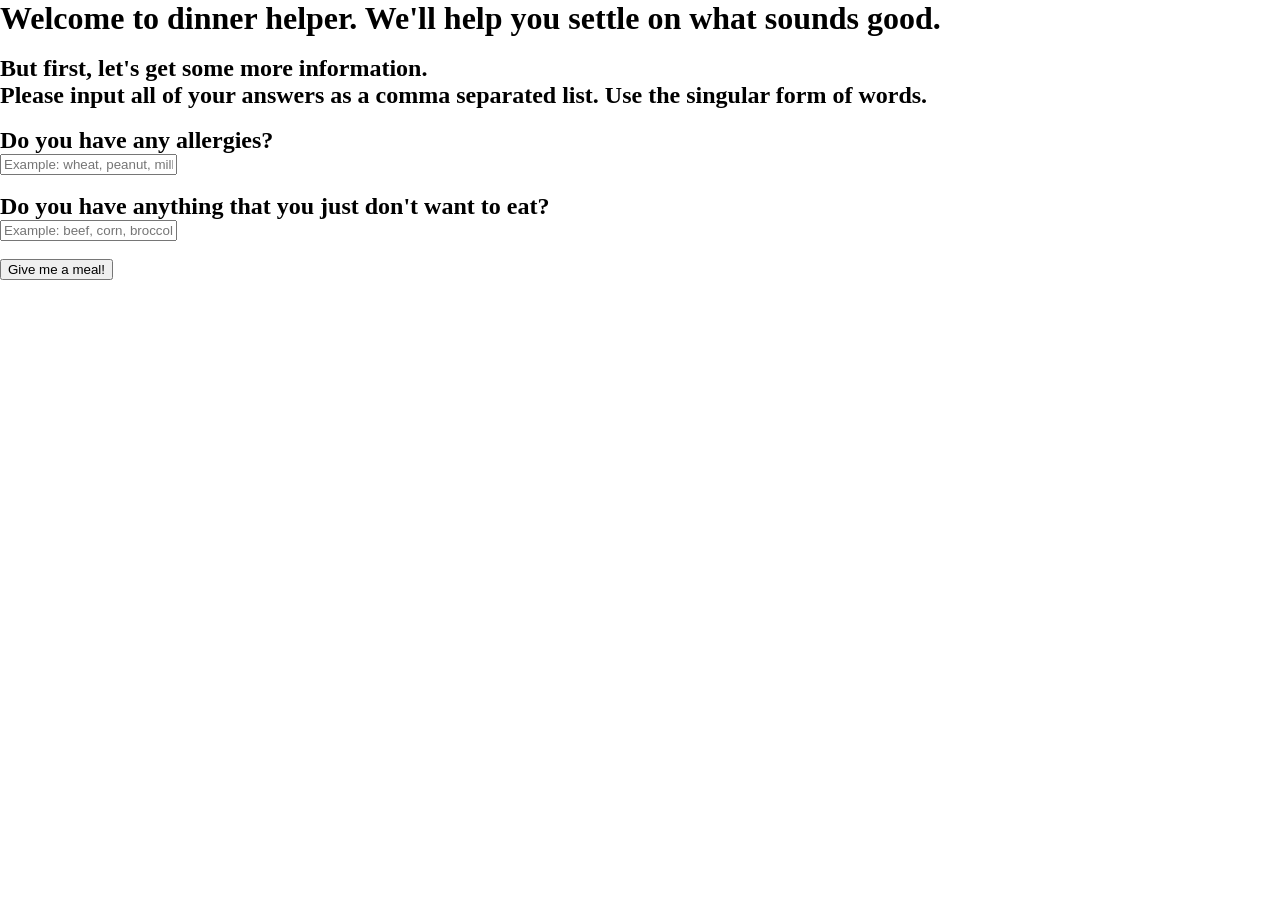
==== Dinner Helper/index.html @ ee3f4f7e "Upload" ====
<!DOCTYPE html>
<html lang="en">
<head>
    <meta charset="UTF-8">
    <meta name="viewport" content="width=device-width, initial-scale=1.0">
    <title>Dinner Helper</title>

    <link rel="stylesheet" href="reset.css">
    <link rel="stylesheet" href="styles.css">

    <script src="https://code.jquery.com/jquery-3.7.1.min.js" integrity="sha256-/JqT3SQfawRcv/BIHPThkBvs0OEvtFFmqPF/lYI/Cxo=" crossorigin="anonymous"></script>
</head>
<body>
    <h1>Welcome to dinner helper. We'll help you settle on what sounds good.</h1>
    <br>

    <h2>But first, let's get some more information.</h2>
    <h2>Please input all of your answers as a comma separated list. Use the singular form of words.</h2>
    <br>

    <h2>Do you have any allergies?</h2>
    <input type="text" placeholder="Example: wheat, peanut, milk">
    <br> <br>

    <h2>Do you have anything that you just don't want to eat?</h2>
    <input type="text" placeholder="Example: beef, corn, broccoli">
    <br> <br>

    <button>Give me a meal!</button>

    <script src="script.js"></script>
</body>
</html>
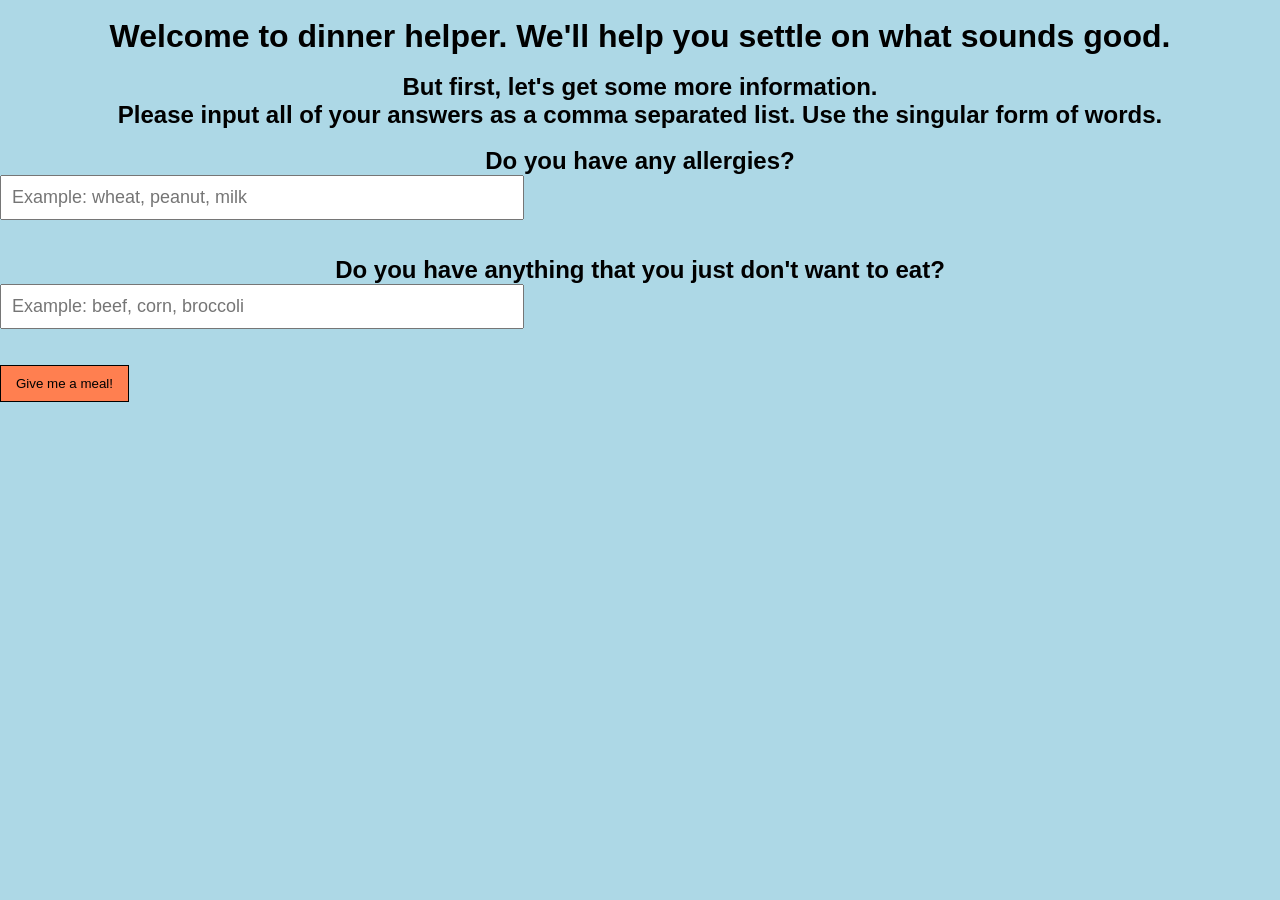
==== commit a2f173bd: "Styled and linked to API It now displays the name of the meal, the picture, and the instructions pre" ====
--- a/Dinner Helper/index.html
+++ b/Dinner Helper/index.html
@@ -11,6 +11,7 @@
     <script src="https://code.jquery.com/jquery-3.7.1.min.js" integrity="sha256-/JqT3SQfawRcv/BIHPThkBvs0OEvtFFmqPF/lYI/Cxo=" crossorigin="anonymous"></script>
 </head>
 <body>
+    <br>
     <h1>Welcome to dinner helper. We'll help you settle on what sounds good.</h1>
     <br>
 
@@ -26,7 +27,31 @@
     <input type="text" placeholder="Example: beef, corn, broccoli">
     <br> <br>
 
-    <button>Give me a meal!</button>
+    <button id="generate-meal">Give me a meal!</button>
+    <br>
+
+    <table id="meal-chosen">
+        <tr>
+            <th colspan="2" id="meal-name">Cheeseburger</th>
+        </tr>
+        <tr>
+            <td colspan="2"><img src="https://placehold.co/200x200" id="meal-image"></td>
+        </tr>
+        <tr>
+            <td id="meal-instructions" colspan="2"></td>
+        </tr>
+        <div id="ingredients-measurements">
+            <tr>
+                <td>Ingredient 1</td>
+                <td>Measurement 1</td>
+            </tr>
+            <tr>
+                <td>Ingredient 2</td>
+                <td>Measurement 2</td>
+            </tr>
+        </div>
+        
+    </table>
 
     <script src="script.js"></script>
 </body>
--- a/Dinner Helper/styles.css
+++ b/Dinner Helper/styles.css
@@ -0,0 +1,48 @@
+body {
+    background-color: lightblue;
+}
+
+h1, h2 {
+    text-align: center;
+    font-family: Verdana, Geneva, Tahoma, sans-serif;
+}
+
+input[type="text"] {
+    display: flex;
+    justify-self: center;
+    width: 500px;
+    padding: 10px 10px 10px 10px;
+    font-size: large;
+}
+
+button {
+    display: flex;
+    justify-self: center;
+    padding: 10px 15px 10px 15px;
+    background-color: coral;
+    border: 1px solid black;
+}
+
+table {
+    width: 500px;
+}
+
+table, th, td {
+    border: 1px solid black;
+    border-collapse: collapse;
+    padding: 10px 15px 10px 15px;
+    text-align: center;
+    justify-self: center;
+}
+
+#meal-chosen {
+    visibility: hidden;
+}
+
+#meal-chosen.visible {
+    visibility: visible;
+}
+
+#meal-instructions {
+    white-space: pre-wrap;
+}
